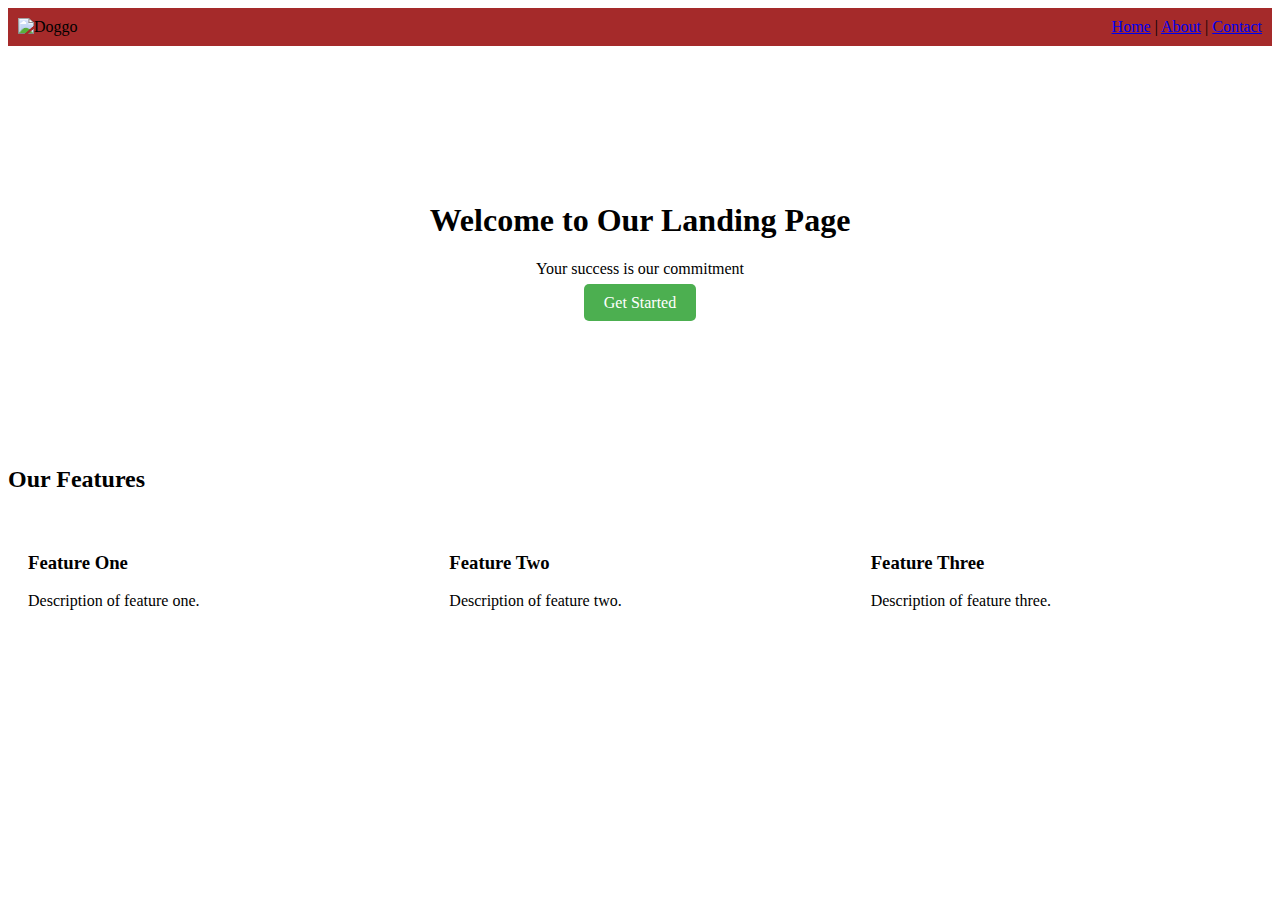
==== index.html @ 9439bee3 "commit" ====
<!DOCTYPE html>
<html lang="en">
<head>
    <meta charset="UTF-8">
    <meta name="viewport" content="width=device-width, initial-scale=1.0">
    <title>Home Page</title>
</head>
<body>
    <header>
        <table width="100%" cellpadding="10" cellspacing="0" border="0" bgcolor="brown">
            <tr>
                <td>
                    <img src="https://t4.ftcdn.net/jpg/07/98/30/83/360_F_798308355_6LdiRrcjtD8KiQ5mWZykXQFr5X940dpV.jpg"
                     alt="Doggo" width="50" height="50">
                </td>
                <td align="right">
                    <nav> <!--this is a navigation bar-->
                        <a href="#">Home</a> |
                        <a href="C:\Users\netta\OneDrive\Documents\Cyberpro - fullstack\landingpageportfolio\About.html">About</a> |
                        <a href="C:\Users\netta\OneDrive\Documents\Cyberpro - fullstack\landingpageportfolio\Contact.html">Contact</a>
                    </nav>
                </td>
            </tr>
        </table>
    </header>
    <main>
        <table width="100%" height="400" cellpadding="20" cellspacing="0" border="0" background="path/to/your/background-image.jpg">
            <tr>
                <td align="center">
                    <h1>Welcome to Our Landing Page</h1>
                    <p>Your success is our commitment</p>
                    <a href="#" style="padding: 10px 20px; background-color: #4CAF50; color: white; text-decoration: none; border-radius: 5px;">Get Started</a>
                </td>
            </tr>
        </table>

        <h2>Our Features</h2>
        <table width="100%" cellpadding="20" cellspacing="0" border="0">
            <tr>
                <td width="33%" valign="top">
                    <h3>Feature One</h3>
                    <p>Description of feature one.</p>
                </td>
                <td width="33%" valign="top">
                    <h3>Feature Two</h3>
                    <p>Description of feature two.</p>
                </td>
                <td width="33%" valign="top">
                    <h3>Feature Three</h3>
                    <p>Description of feature three.</p>
                </td>
            </tr>
        </table>
    </main>
</body>
</html>




<!-- <!DOCTYPE html>
<html lang="en">
<head>
    <meta charset="UTF-8">
    <meta name="viewport" content="width=device-width, initial-scale=1.0">
    <title>Landing Page</title>
</head>
<body>
    <header>
        
    </header>

    <main>
        <table width="100%" height="400" cellpadding="20" cellspacing="0" border="0" background="path/to/your/background-image.jpg">
            <tr>
                <td align="center">
                    <h1>Welcome to Our Landing Page</h1>
                    <p>Your success is our commitment</p>
                    <a href="#" style="padding: 10px 20px; background-color: #4CAF50; color: white; text-decoration: none; border-radius: 5px;">Get Started</a>
                </td>
            </tr>
        </table>

        <h2>Our Features</h2>
        <table width="100%" cellpadding="20" cellspacing="0" border="0">
            <tr>
                <td width="33%" valign="top">
                    <h3>Feature One</h3>
                    <p>Description of feature one.</p>
                </td>
                <td width="33%" valign="top">
                    <h3>Feature Two</h3>
                    <p>Description of feature two.</p>
                </td>
                <td width="33%" valign="top">
                    <h3>Feature Three</h3>
                    <p>Description of feature three.</p>
                </td>
            </tr>
        </table>
    </main>

    <footer>
        <table width="100%" cellpadding="10" cellspacing="0" border="0" bgcolor="#333" style="color: white;">
            <tr>
                <td align="center">
                    <p>&copy; 2024 MyWebsite. All rights reserved.</p>
                    <p>Telephone: (123) 456-7890</p>
                    <p>Email: contact@example.com</p>
                    <p>PO Box: 12345, Example City, EX 67890</p>
                </td>
            </tr>
        </table>
    </footer>
</body>
</html> -->
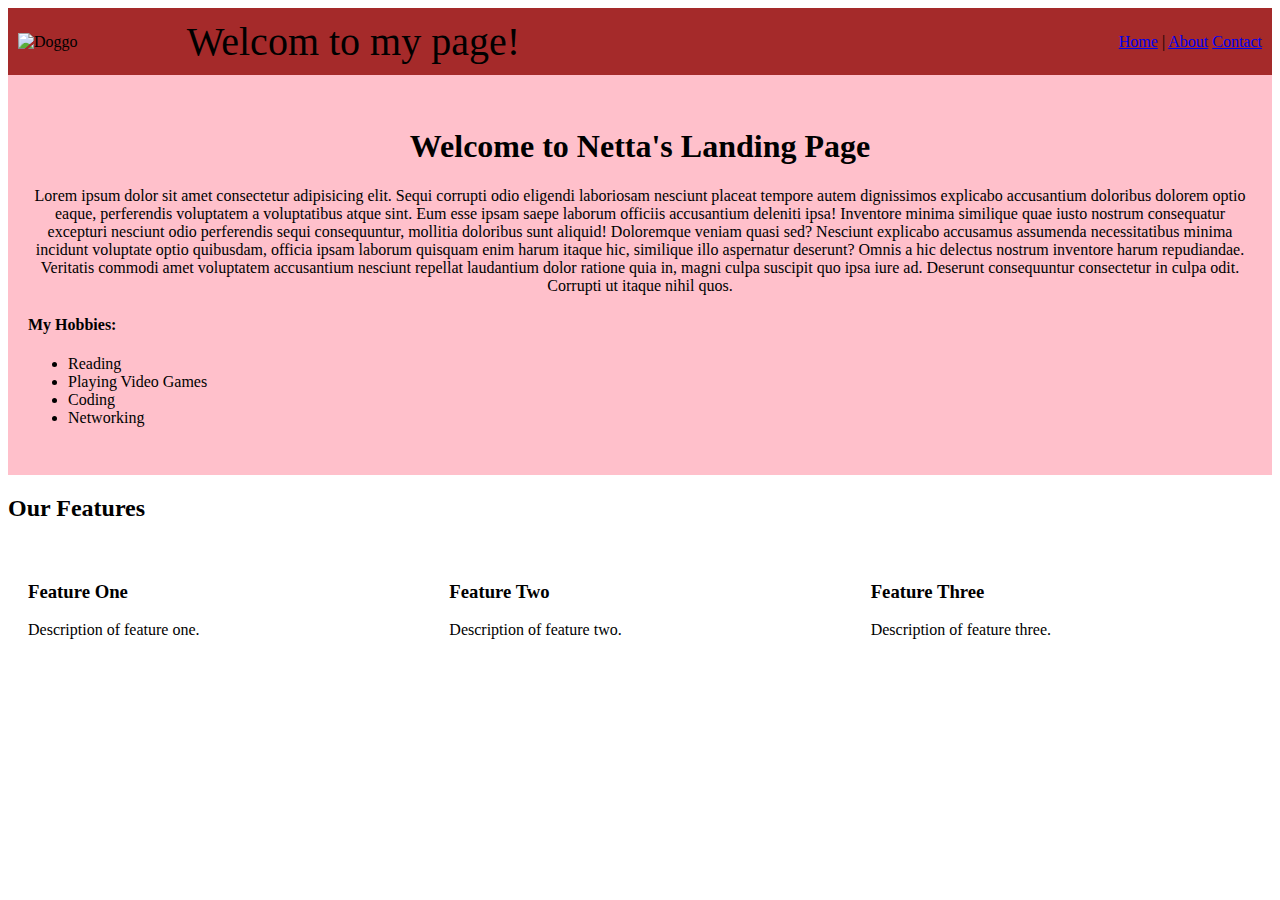
==== commit 3f058c61: "try" ====
--- a/index.html
+++ b/index.html
@@ -1,22 +1,32 @@
 <!DOCTYPE html>
 <html lang="en">
+
 <head>
     <meta charset="UTF-8">
     <meta name="viewport" content="width=device-width, initial-scale=1.0">
     <title>Home Page</title>
+    <style>
+        #welcommsg {
+            font-size:40px
+        }
+    </style>
 </head>
+
 <body>
     <header>
         <table width="100%" cellpadding="10" cellspacing="0" border="0" bgcolor="brown">
             <tr>
                 <td>
                     <img src="https://t4.ftcdn.net/jpg/07/98/30/83/360_F_798308355_6LdiRrcjtD8KiQ5mWZykXQFr5X940dpV.jpg"
-                     alt="Doggo" width="50" height="50">
+                        alt="Doggo" width="75" height="75">
+                </td>
+                <td>
+                    <span id="welcommsg">Welcom to my page!</span>
                 </td>
                 <td align="right">
                     <nav> <!--this is a navigation bar-->
                         <a href="#">Home</a> |
-                        <a href="C:\Users\netta\OneDrive\Documents\Cyberpro - fullstack\landingpageportfolio\About.html">About</a> |
+                        <a href="C:\Users\netta\OneDrive\Documents\Cyberpro - fullstack\landingpageportfolio\About.html">About</a>
                         <a href="C:\Users\netta\OneDrive\Documents\Cyberpro - fullstack\landingpageportfolio\Contact.html">Contact</a>
                     </nav>
                 </td>
@@ -24,13 +34,23 @@
         </table>
     </header>
     <main>
-        <table width="100%" height="400" cellpadding="20" cellspacing="0" border="0" background="path/to/your/background-image.jpg">
+        <table width="100%" height="400" cellpadding="20" cellspacing="0" border="0" bgcolor="pink">
             <tr>
                 <td align="center">
-                    <h1>Welcome to Our Landing Page</h1>
-                    <p>Your success is our commitment</p>
-                    <a href="#" style="padding: 10px 20px; background-color: #4CAF50; color: white; text-decoration: none; border-radius: 5px;">Get Started</a>
+                    <h1>Welcome to Netta's Landing Page</h1>
+                    <p>Lorem ipsum dolor sit amet consectetur adipisicing elit. Sequi corrupti odio eligendi laboriosam nesciunt placeat tempore autem dignissimos explicabo accusantium doloribus dolorem optio eaque, perferendis voluptatem a voluptatibus atque sint.
+                    Eum esse ipsam saepe laborum officiis accusantium deleniti ipsa! Inventore minima similique quae iusto nostrum consequatur excepturi nesciunt odio perferendis sequi consequuntur, mollitia doloribus sunt aliquid! Doloremque veniam quasi sed?
+                    Nesciunt explicabo accusamus assumenda necessitatibus minima incidunt voluptate optio quibusdam, officia ipsam laborum quisquam enim harum itaque hic, similique illo aspernatur deserunt? Omnis a hic delectus nostrum inventore harum repudiandae.
+                    Veritatis commodi amet voluptatem accusantium nesciunt repellat laudantium dolor ratione quia in, magni culpa suscipit quo ipsa iure ad. Deserunt consequuntur consectetur in culpa odit. Corrupti ut itaque nihil quos.</p>
+                    <h4 align="left">My Hobbies:</h4>
+                    <ul align="left">
+                        <li>Reading</li>
+                        <li>Playing Video Games</li>
+                        <li>Coding</li>
+                        <li>Networking</li>
+                    </ul>
                 </td>
+
             </tr>
         </table>
 
@@ -53,6 +73,7 @@
         </table>
     </main>
 </body>
+
 </html>
 
 
@@ -113,4 +134,4 @@
         </table>
     </footer>
 </body>
-</html> -->
+</html> -->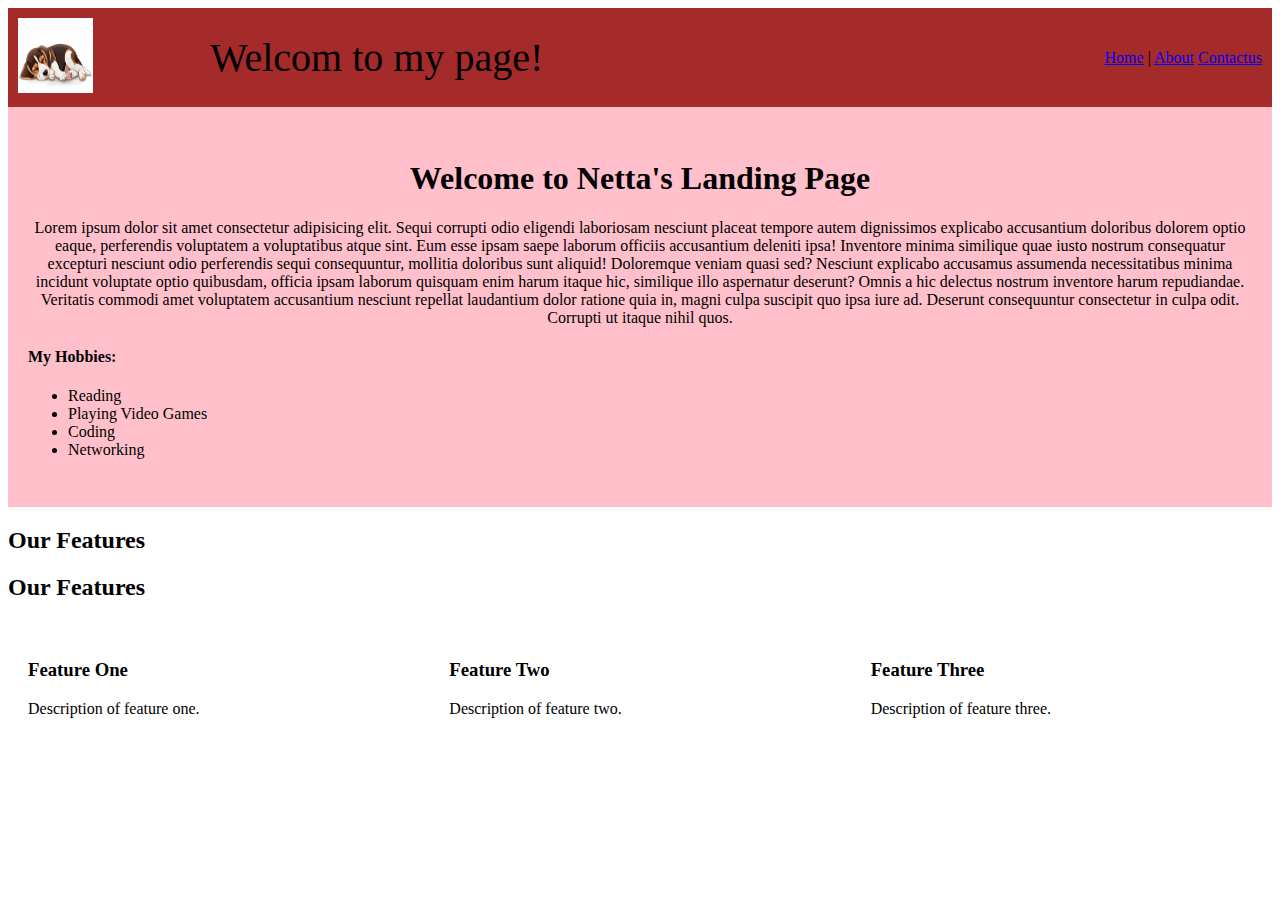
==== commit 01920d7a: "changed url" ====
--- a/index.html
+++ b/index.html
@@ -17,7 +17,7 @@
         <table width="100%" cellpadding="10" cellspacing="0" border="0" bgcolor="brown">
             <tr>
                 <td>
-                    <img src="https://t4.ftcdn.net/jpg/07/98/30/83/360_F_798308355_6LdiRrcjtD8KiQ5mWZykXQFr5X940dpV.jpg"
+                    <img src=".\images\beagle.jpg"
                         alt="Doggo" width="75" height="75">
                 </td>
                 <td>
@@ -26,8 +26,8 @@
                 <td align="right">
                     <nav> <!--this is a navigation bar-->
                         <a href="#">Home</a> |
-                        <a href="C:\Users\netta\OneDrive\Documents\Cyberpro - fullstack\landingpageportfolio\About.html">About</a>
-                        <a href="C:\Users\netta\OneDrive\Documents\Cyberpro - fullstack\landingpageportfolio\Contact.html">Contact</a>
+                        <a href=".\About.html">About</a>
+                        <a href=".\Contact.html">Contactus</a>
                     </nav>
                 </td>
             </tr>
@@ -54,6 +54,7 @@
             </tr>
         </table>
 
+        <h2>Our Features</h2>
         <h2>Our Features</h2>
         <table width="100%" cellpadding="20" cellspacing="0" border="0">
             <tr>
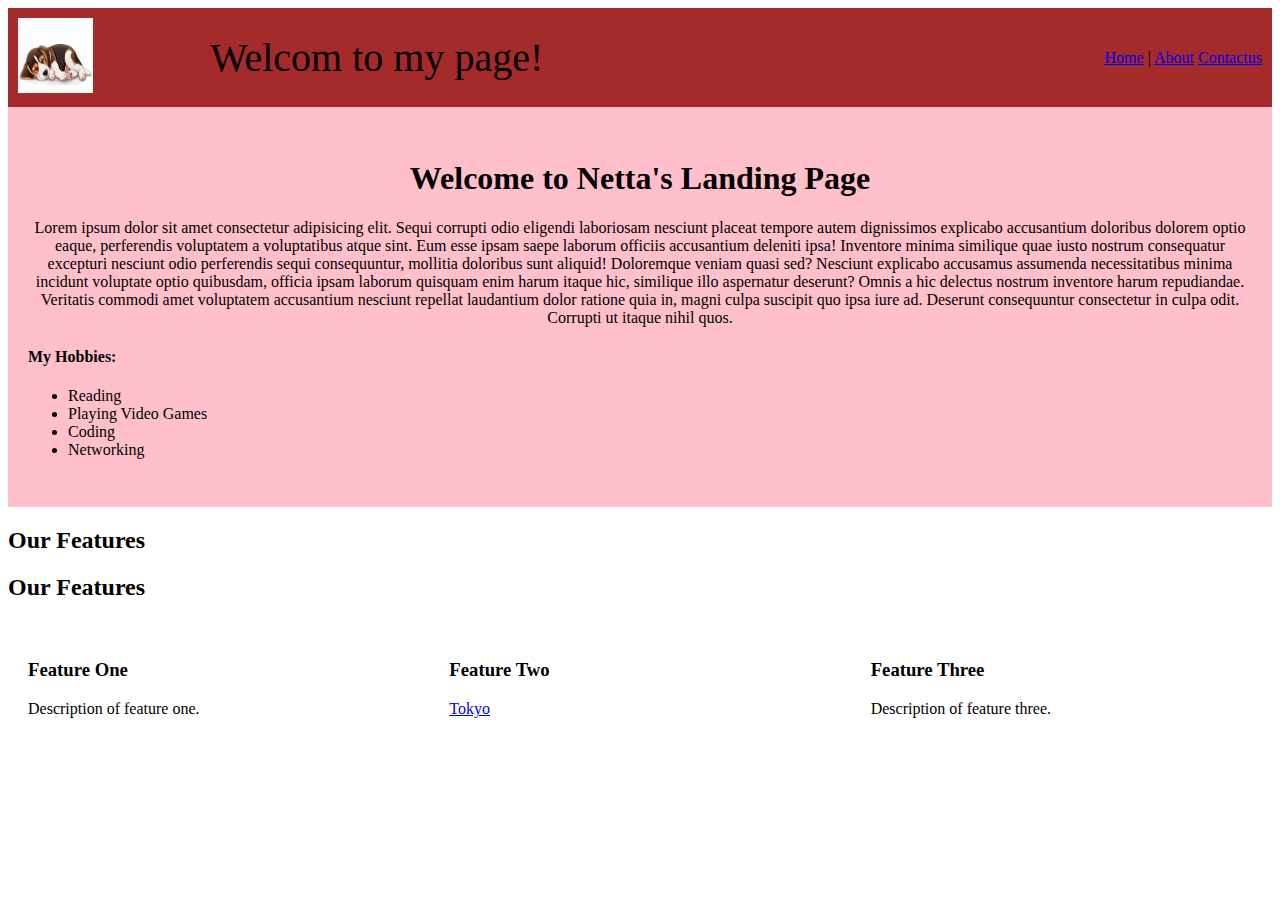
==== commit 3151749f: "med" ====
--- a/index.html
+++ b/index.html
@@ -64,7 +64,7 @@
                 </td>
                 <td width="33%" valign="top">
                     <h3>Feature Two</h3>
-                    <p>Description of feature two.</p>
+                    <p><a href="https://www.google.com/maps/search/?api=1&query=Tokyo" target="_blank">Tokyo</a></p>
                 </td>
                 <td width="33%" valign="top">
                     <h3>Feature Three</h3>
@@ -74,65 +74,4 @@
         </table>
     </main>
 </body>
-
-</html>
-
-
-
-
-<!-- <!DOCTYPE html>
-<html lang="en">
-<head>
-    <meta charset="UTF-8">
-    <meta name="viewport" content="width=device-width, initial-scale=1.0">
-    <title>Landing Page</title>
-</head>
-<body>
-    <header>
-        
-    </header>
-
-    <main>
-        <table width="100%" height="400" cellpadding="20" cellspacing="0" border="0" background="path/to/your/background-image.jpg">
-            <tr>
-                <td align="center">
-                    <h1>Welcome to Our Landing Page</h1>
-                    <p>Your success is our commitment</p>
-                    <a href="#" style="padding: 10px 20px; background-color: #4CAF50; color: white; text-decoration: none; border-radius: 5px;">Get Started</a>
-                </td>
-            </tr>
-        </table>
-
-        <h2>Our Features</h2>
-        <table width="100%" cellpadding="20" cellspacing="0" border="0">
-            <tr>
-                <td width="33%" valign="top">
-                    <h3>Feature One</h3>
-                    <p>Description of feature one.</p>
-                </td>
-                <td width="33%" valign="top">
-                    <h3>Feature Two</h3>
-                    <p>Description of feature two.</p>
-                </td>
-                <td width="33%" valign="top">
-                    <h3>Feature Three</h3>
-                    <p>Description of feature three.</p>
-                </td>
-            </tr>
-        </table>
-    </main>
-
-    <footer>
-        <table width="100%" cellpadding="10" cellspacing="0" border="0" bgcolor="#333" style="color: white;">
-            <tr>
-                <td align="center">
-                    <p>&copy; 2024 MyWebsite. All rights reserved.</p>
-                    <p>Telephone: (123) 456-7890</p>
-                    <p>Email: contact@example.com</p>
-                    <p>PO Box: 12345, Example City, EX 67890</p>
-                </td>
-            </tr>
-        </table>
-    </footer>
-</body>
-</html> -->+</html>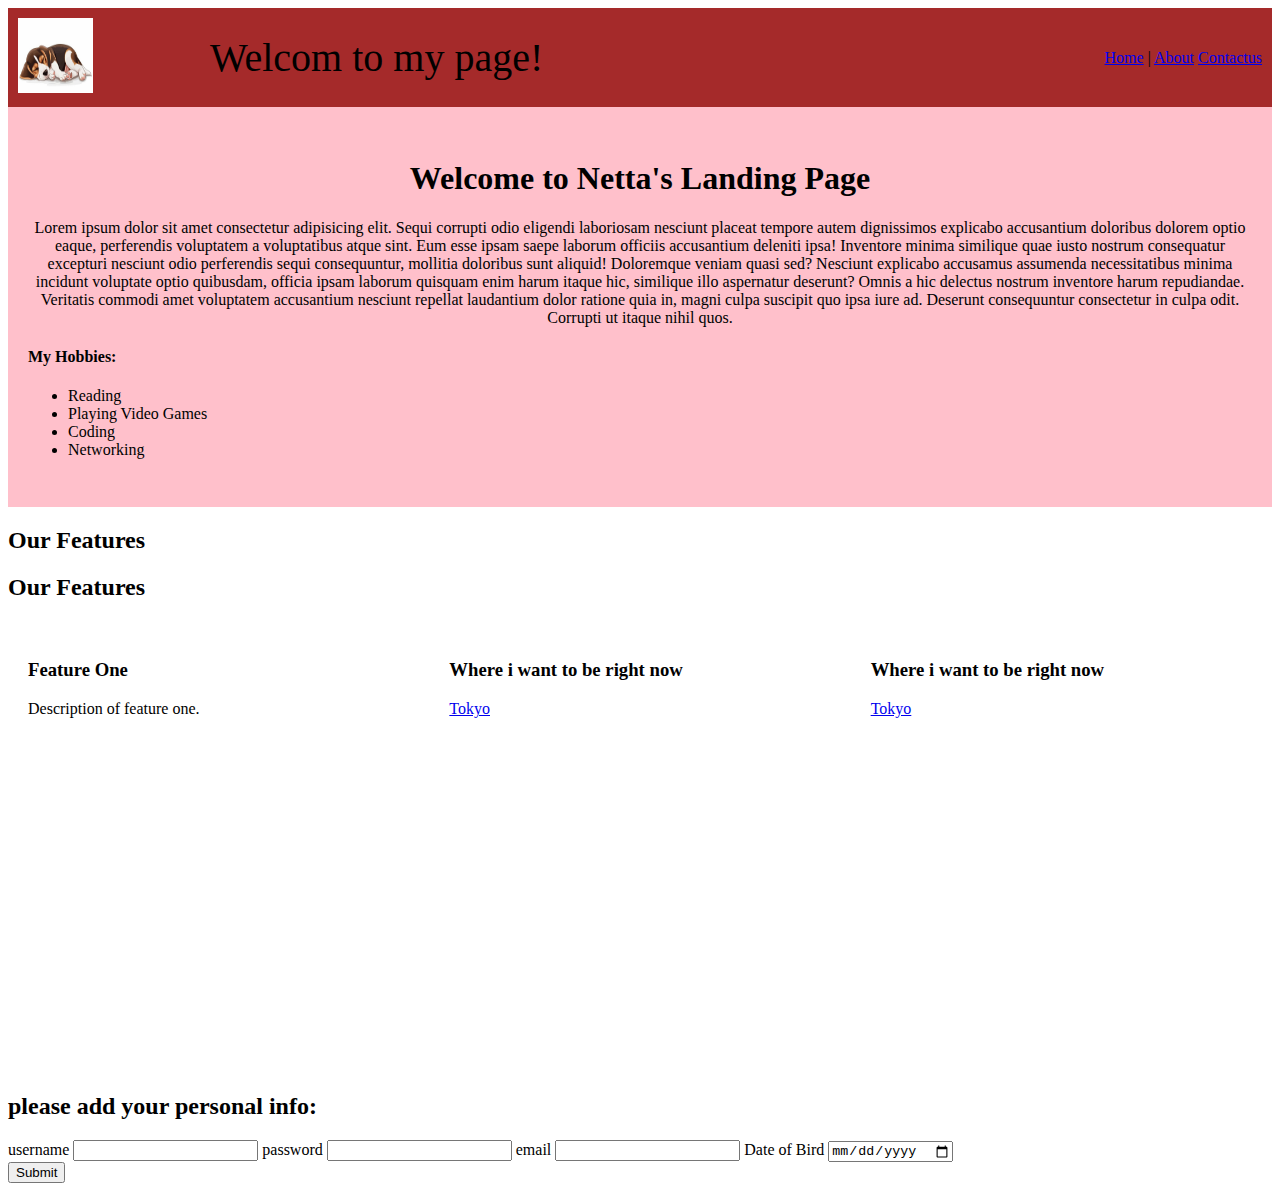
==== commit 4453e91b: "meta" ====
--- a/index.html
+++ b/index.html
@@ -7,7 +7,7 @@
     <title>Home Page</title>
     <style>
         #welcommsg {
-            font-size:40px
+            font-size: 40px
         }
     </style>
 </head>
@@ -17,8 +17,7 @@
         <table width="100%" cellpadding="10" cellspacing="0" border="0" bgcolor="brown">
             <tr>
                 <td>
-                    <img src=".\images\beagle.jpg"
-                        alt="Doggo" width="75" height="75">
+                    <img src=".\images\beagle.jpg" alt="Doggo" width="75" height="75">
                 </td>
                 <td>
                     <span id="welcommsg">Welcom to my page!</span>
@@ -38,10 +37,18 @@
             <tr>
                 <td align="center">
                     <h1>Welcome to Netta's Landing Page</h1>
-                    <p>Lorem ipsum dolor sit amet consectetur adipisicing elit. Sequi corrupti odio eligendi laboriosam nesciunt placeat tempore autem dignissimos explicabo accusantium doloribus dolorem optio eaque, perferendis voluptatem a voluptatibus atque sint.
-                    Eum esse ipsam saepe laborum officiis accusantium deleniti ipsa! Inventore minima similique quae iusto nostrum consequatur excepturi nesciunt odio perferendis sequi consequuntur, mollitia doloribus sunt aliquid! Doloremque veniam quasi sed?
-                    Nesciunt explicabo accusamus assumenda necessitatibus minima incidunt voluptate optio quibusdam, officia ipsam laborum quisquam enim harum itaque hic, similique illo aspernatur deserunt? Omnis a hic delectus nostrum inventore harum repudiandae.
-                    Veritatis commodi amet voluptatem accusantium nesciunt repellat laudantium dolor ratione quia in, magni culpa suscipit quo ipsa iure ad. Deserunt consequuntur consectetur in culpa odit. Corrupti ut itaque nihil quos.</p>
+                    <p>Lorem ipsum dolor sit amet consectetur adipisicing elit. Sequi corrupti odio eligendi laboriosam
+                        nesciunt placeat tempore autem dignissimos explicabo accusantium doloribus dolorem optio eaque,
+                        perferendis voluptatem a voluptatibus atque sint.
+                        Eum esse ipsam saepe laborum officiis accusantium deleniti ipsa! Inventore minima similique quae
+                        iusto nostrum consequatur excepturi nesciunt odio perferendis sequi consequuntur, mollitia
+                        doloribus sunt aliquid! Doloremque veniam quasi sed?
+                        Nesciunt explicabo accusamus assumenda necessitatibus minima incidunt voluptate optio quibusdam,
+                        officia ipsam laborum quisquam enim harum itaque hic, similique illo aspernatur deserunt? Omnis
+                        a hic delectus nostrum inventore harum repudiandae.
+                        Veritatis commodi amet voluptatem accusantium nesciunt repellat laudantium dolor ratione quia
+                        in, magni culpa suscipit quo ipsa iure ad. Deserunt consequuntur consectetur in culpa odit.
+                        Corrupti ut itaque nihil quos.</p>
                     <h4 align="left">My Hobbies:</h4>
                     <ul align="left">
                         <li>Reading</li>
@@ -63,15 +70,31 @@
                     <p>Description of feature one.</p>
                 </td>
                 <td width="33%" valign="top">
-                    <h3>Feature Two</h3>
+                    <h3>Where i want to be right now</h3>
                     <p><a href="https://www.google.com/maps/search/?api=1&query=Tokyo" target="_blank">Tokyo</a></p>
                 </td>
                 <td width="33%" valign="top">
-                    <h3>Feature Three</h3>
-                    <p>Description of feature three.</p>
+                    <h3>Where i want to be right now</h3>
+                    <p><a href="https://www.google.com/maps/search/?api=1&query=Tokyo" target="_blank">Tokyo</a></p>
                 </td>
             </tr>
         </table>
     </main>
-</body>
+    <iframe width="560" height="315" src="https://www.youtube.com/embed/xmbxe0Jtxmc?si=omxVVKAaj54eAour"
+        title="YouTube video player" frameborder="0"
+        allow="accelerometer; autoplay; clipboard-write; encrypted-media; gyroscope; picture-in-picture; web-share"
+        referrerpolicy="strict-origin-when-cross-origin" allowfullscreen></iframe>
+    <h2>please add your personal info:</h2>
+    <form>
+        <label for="username">username</label>
+        <input id="username" type="text" required>
+        <label for="password">password</label>
+        <input id="password" type="password" required>
+        <label for="email">email</label>
+        <input id="email" type="text">
+        <label for="DOB">Date of Bird</label>
+        <input id="DOB" type="date">
+    </form>
+    <input type="submit">
+
 </html>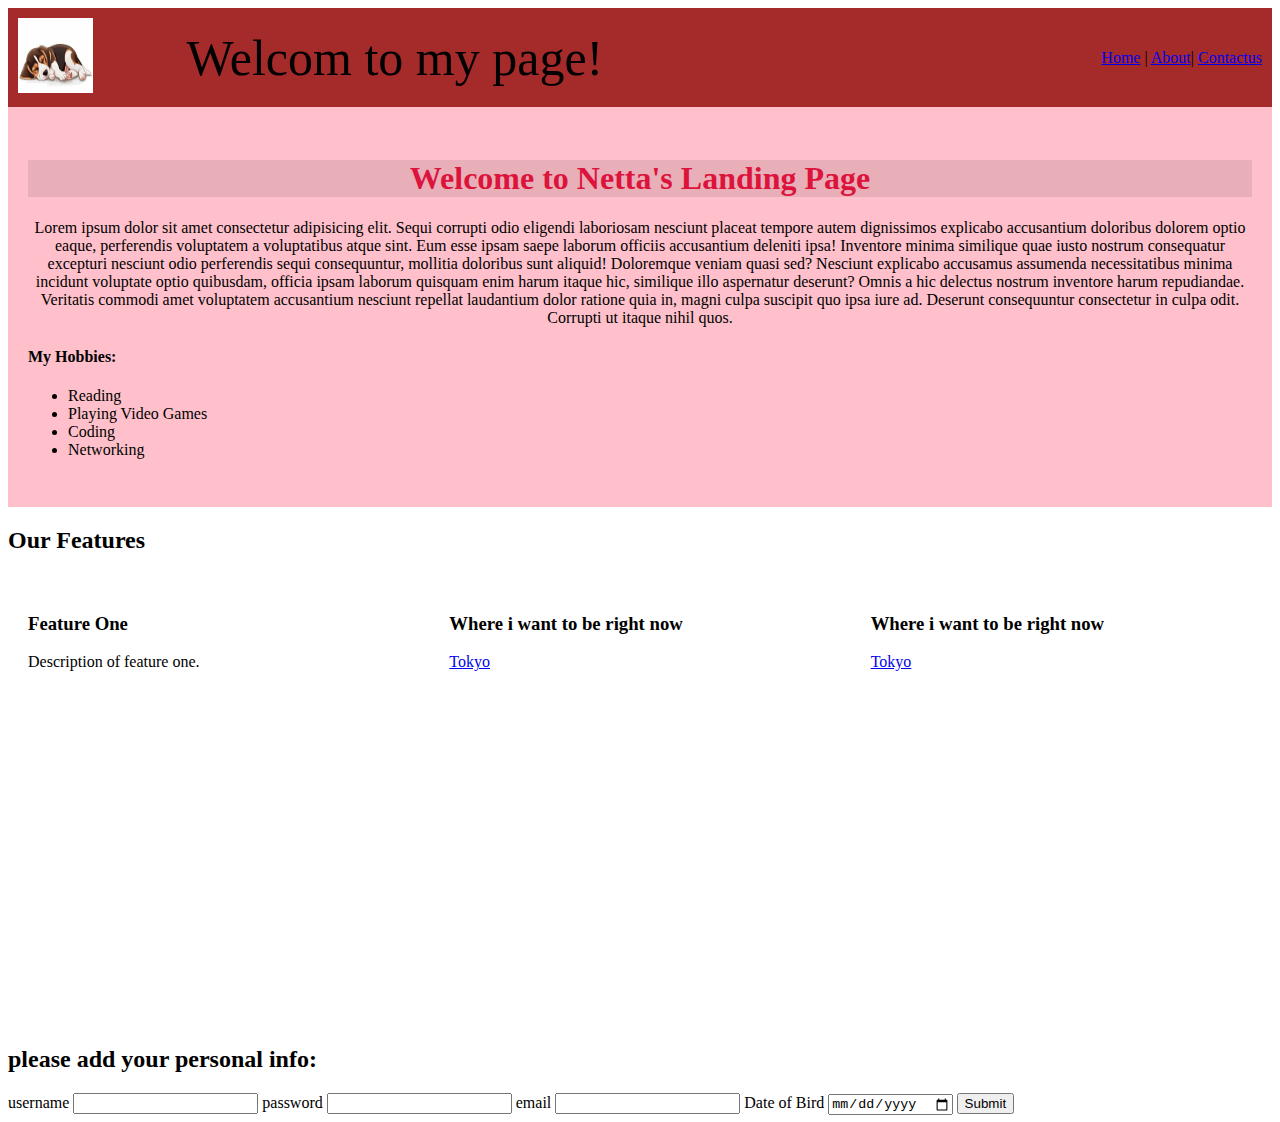
==== commit d564bebf: "adding css" ====
--- a/index.html
+++ b/index.html
@@ -5,9 +5,12 @@
     <meta charset="UTF-8">
     <meta name="viewport" content="width=device-width, initial-scale=1.0">
     <title>Home Page</title>
+    <link rel="icon" type="image/png" href="C:\Users\netta\OneDrive\Documents\Cyberpro - fullstack\landingpageportfolio\images\beagle.png">
+    <!-- <a href="https://www.flaticon.com/free-icons/beagle" title="beagle icons">Beagle icons created by Chanut-is-Industries - Flaticon</a> -->
+    <link rel="stylesheet" href="style.css">
     <style>
         #welcommsg {
-            font-size: 40px
+            font-size: 50px;
         }
     </style>
 </head>
@@ -25,7 +28,7 @@
                 <td align="right">
                     <nav> <!--this is a navigation bar-->
                         <a href="#">Home</a> |
-                        <a href=".\About.html">About</a>
+                        <a href=".\About.html">About</a>|
                         <a href=".\Contact.html">Contactus</a>
                     </nav>
                 </td>
@@ -62,7 +65,6 @@
         </table>
 
         <h2>Our Features</h2>
-        <h2>Our Features</h2>
         <table width="100%" cellpadding="20" cellspacing="0" border="0">
             <tr>
                 <td width="33%" valign="top">
@@ -87,14 +89,15 @@
     <h2>please add your personal info:</h2>
     <form>
         <label for="username">username</label>
-        <input id="username" type="text" required>
+        <input id="username" type="text" required maxlength="10" minlength="3">
         <label for="password">password</label>
-        <input id="password" type="password" required>
+        <input id="password" type="password" required maxlength="20" minlength="5">
         <label for="email">email</label>
         <input id="email" type="text">
         <label for="DOB">Date of Bird</label>
         <input id="DOB" type="date">
+        <input type="submit">
     </form>
-    <input type="submit">
+
 
 </html>--- a/style.css
+++ b/style.css
@@ -0,0 +1,4 @@
+h1 {
+    color: crimson;
+    background: #00000016;
+}
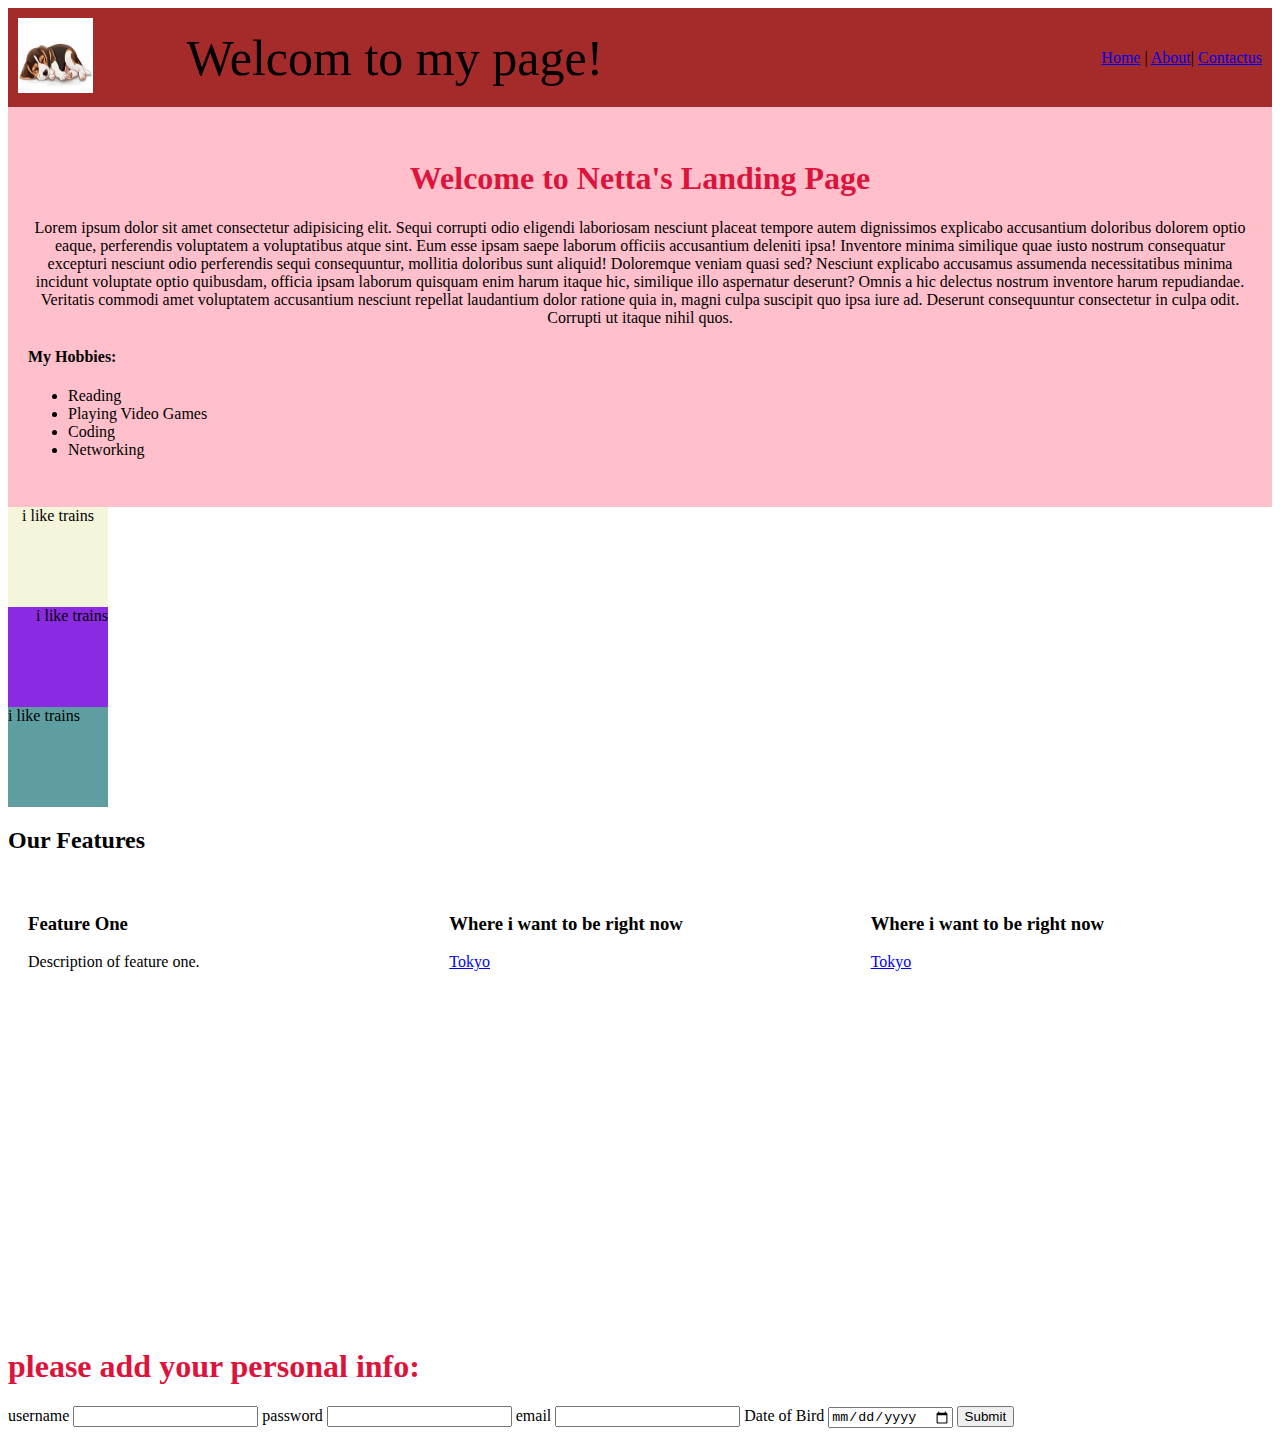
==== commit 517589d0: "css2" ====
--- a/index.html
+++ b/index.html
@@ -5,7 +5,8 @@
     <meta charset="UTF-8">
     <meta name="viewport" content="width=device-width, initial-scale=1.0">
     <title>Home Page</title>
-    <link rel="icon" type="image/png" href="C:\Users\netta\OneDrive\Documents\Cyberpro - fullstack\landingpageportfolio\images\beagle.png">
+    <link rel="icon" type="image/png"
+        href="C:\Users\netta\OneDrive\Documents\Cyberpro - fullstack\landingpageportfolio\images\beagle.png">
     <!-- <a href="https://www.flaticon.com/free-icons/beagle" title="beagle icons">Beagle icons created by Chanut-is-Industries - Flaticon</a> -->
     <link rel="stylesheet" href="style.css">
     <style>
@@ -63,7 +64,15 @@
 
             </tr>
         </table>
-
+        <div id="cssrect">
+            i like trains
+        </div>
+        <div id="cssrect2">
+            i like trains
+        </div>
+        <div id="cssrect3">
+            i like trains
+        </div>
         <h2>Our Features</h2>
         <table width="100%" cellpadding="20" cellspacing="0" border="0">
             <tr>
@@ -86,7 +95,7 @@
         title="YouTube video player" frameborder="0"
         allow="accelerometer; autoplay; clipboard-write; encrypted-media; gyroscope; picture-in-picture; web-share"
         referrerpolicy="strict-origin-when-cross-origin" allowfullscreen></iframe>
-    <h2>please add your personal info:</h2>
+    <h1>please add your personal info:</h1>
     <form>
         <label for="username">username</label>
         <input id="username" type="text" required maxlength="10" minlength="3">
--- a/style.css
+++ b/style.css
@@ -1,4 +1,21 @@
 h1 {
-    color: crimson;
-    background: #00000016;
+  color: crimson;
 }
+#cssrect {
+  height: 100px;
+  width: 100px;
+  background-color: beige;
+  text-align: center;
+}
+#cssrect2 {
+    height: 100px;
+    width: 100px;
+    background-color: blueviolet;
+    text-align: right;
+}
+#cssrect3 {
+    height: 100px;
+    width: 100px;
+    background-color: cadetblue;
+    text-align: left;
+}